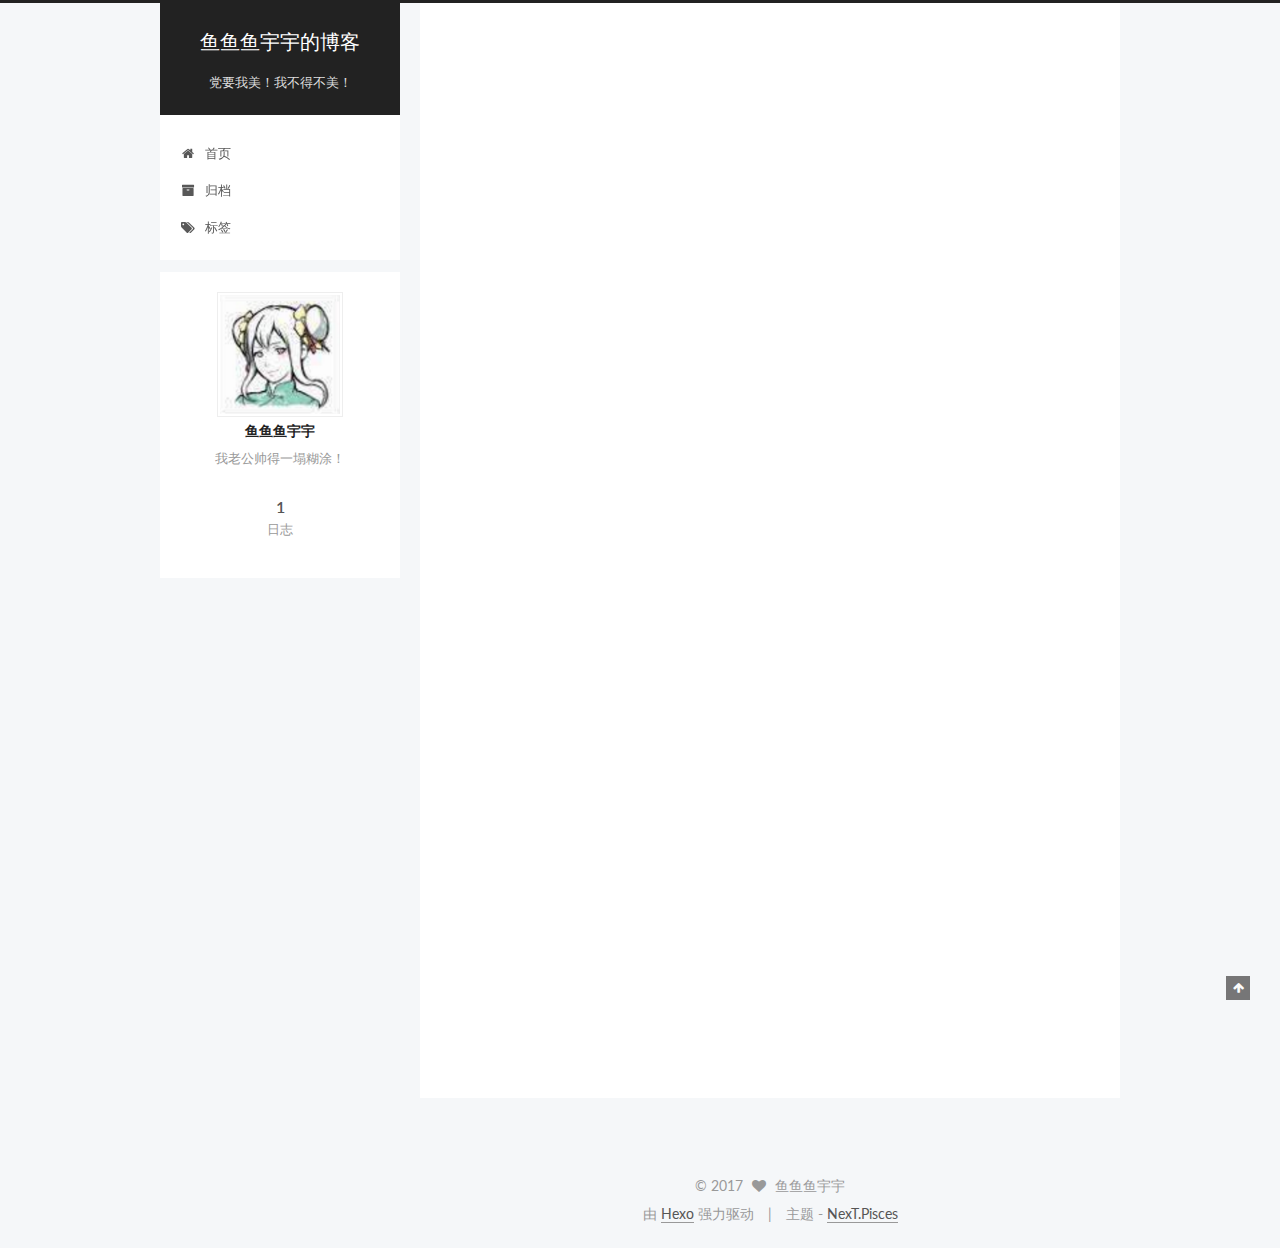
==== index.html @ da430d4c "Site updated: 2017-04-01 21:29:45" ====
<!doctype html>



  


<html class="theme-next pisces use-motion" lang="zh-Hans">
<head>
  <meta charset="UTF-8"/>
<meta http-equiv="X-UA-Compatible" content="IE=edge" />
<meta name="viewport" content="width=device-width, initial-scale=1, maximum-scale=1"/>



<meta http-equiv="Cache-Control" content="no-transform" />
<meta http-equiv="Cache-Control" content="no-siteapp" />















  
  
  <link href="/lib/fancybox/source/jquery.fancybox.css?v=2.1.5" rel="stylesheet" type="text/css" />




  
  
  
  

  
    
    
  

  

  

  

  

  
    
    
    <link href="//fonts.googleapis.com/css?family=Lato:300,300italic,400,400italic,700,700italic&subset=latin,latin-ext" rel="stylesheet" type="text/css">
  






<link href="/lib/font-awesome/css/font-awesome.min.css?v=4.6.2" rel="stylesheet" type="text/css" />

<link href="/css/main.css?v=5.1.0" rel="stylesheet" type="text/css" />


  <meta name="keywords" content="Hexo, NexT" />








  <link rel="shortcut icon" type="image/x-icon" href="/favicon.ico?v=5.1.0" />






<meta name="description" content="我老公帅得一塌糊涂！">
<meta property="og:type" content="website">
<meta property="og:title" content="鱼鱼鱼宇宇的博客">
<meta property="og:url" content="http://yoursite.com/index.html">
<meta property="og:site_name" content="鱼鱼鱼宇宇的博客">
<meta property="og:description" content="我老公帅得一塌糊涂！">
<meta name="twitter:card" content="summary">
<meta name="twitter:title" content="鱼鱼鱼宇宇的博客">
<meta name="twitter:description" content="我老公帅得一塌糊涂！">



<script type="text/javascript" id="hexo.configurations">
  var NexT = window.NexT || {};
  var CONFIG = {
    root: '/',
    scheme: 'Pisces',
    sidebar: {"position":"left","display":"post","offset":12,"offset_float":0,"b2t":false,"scrollpercent":false},
    fancybox: true,
    motion: true,
    duoshuo: {
      userId: '0',
      author: '博主'
    },
    algolia: {
      applicationID: '',
      apiKey: '',
      indexName: '',
      hits: {"per_page":10},
      labels: {"input_placeholder":"Search for Posts","hits_empty":"We didn't find any results for the search: ${query}","hits_stats":"${hits} results found in ${time} ms"}
    }
  };
</script>



  <link rel="canonical" href="http://yoursite.com/"/>





  <title> 鱼鱼鱼宇宇的博客 </title>
</head>

<body itemscope itemtype="http://schema.org/WebPage" lang="zh-Hans">

  














  
  
    
  

  <div class="container sidebar-position-left 
   page-home 
 ">
    <div class="headband"></div>

    <header id="header" class="header" itemscope itemtype="http://schema.org/WPHeader">
      <div class="header-inner"><div class="site-brand-wrapper">
  <div class="site-meta ">
    

    <div class="custom-logo-site-title">
      <a href="/"  class="brand" rel="start">
        <span class="logo-line-before"><i></i></span>
        <span class="site-title">鱼鱼鱼宇宇的博客</span>
        <span class="logo-line-after"><i></i></span>
      </a>
    </div>
      
        <p class="site-subtitle">党要我美！我不得不美！</p>
      
  </div>

  <div class="site-nav-toggle">
    <button>
      <span class="btn-bar"></span>
      <span class="btn-bar"></span>
      <span class="btn-bar"></span>
    </button>
  </div>
</div>

<nav class="site-nav">
  

  
    <ul id="menu" class="menu">
      
        
        <li class="menu-item menu-item-home">
          <a href="/" rel="section">
            
              <i class="menu-item-icon fa fa-fw fa-home"></i> <br />
            
            首页
          </a>
        </li>
      
        
        <li class="menu-item menu-item-archives">
          <a href="/archives" rel="section">
            
              <i class="menu-item-icon fa fa-fw fa-archive"></i> <br />
            
            归档
          </a>
        </li>
      
        
        <li class="menu-item menu-item-tags">
          <a href="/tags" rel="section">
            
              <i class="menu-item-icon fa fa-fw fa-tags"></i> <br />
            
            标签
          </a>
        </li>
      

      
    </ul>
  

  
</nav>



 </div>
    </header>

    <main id="main" class="main">
      <div class="main-inner">
        <div class="content-wrap">
          <div id="content" class="content">
            
  <section id="posts" class="posts-expand">
    
      

  

  
  
  

  <article class="post post-type-normal " itemscope itemtype="http://schema.org/Article">
    <link itemprop="mainEntityOfPage" href="http://yoursite.com/2017/04/01/hello-world/">

    <span hidden itemprop="author" itemscope itemtype="http://schema.org/Person">
      <meta itemprop="name" content="鱼鱼鱼宇宇">
      <meta itemprop="description" content="">
      <meta itemprop="image" content="/images/avatar.png">
    </span>

    <span hidden itemprop="publisher" itemscope itemtype="http://schema.org/Organization">
      <meta itemprop="name" content="鱼鱼鱼宇宇的博客">
    </span>

    
      <header class="post-header">

        
        
          <h1 class="post-title" itemprop="name headline">
            
            
              
                
                <a class="post-title-link" href="/2017/04/01/hello-world/" itemprop="url">
                  Hello World
                </a>
              
            
          </h1>
        

        <div class="post-meta">
          <span class="post-time">
            
              <span class="post-meta-item-icon">
                <i class="fa fa-calendar-o"></i>
              </span>
              
                <span class="post-meta-item-text">发表于</span>
              
              <time title="创建于" itemprop="dateCreated datePublished" datetime="2017-04-01T20:50:47+08:00">
                2017-04-01
              </time>
            

            

            
          </span>

          

          
            
          

          
          

          

          

          

        </div>
      </header>
    


    <div class="post-body" itemprop="articleBody">

      
      

      
        
          
            <p>Welcome to <a href="https://hexo.io/" target="_blank" rel="external">Hexo</a>! This is your very first post. Check <a href="https://hexo.io/docs/" target="_blank" rel="external">documentation</a> for more info. If you get any problems when using Hexo, you can find the answer in <a href="https://hexo.io/docs/troubleshooting.html" target="_blank" rel="external">troubleshooting</a> or you can ask me on <a href="https://github.com/hexojs/hexo/issues" target="_blank" rel="external">GitHub</a>.</p>
<h2 id="Quick-Start"><a href="#Quick-Start" class="headerlink" title="Quick Start"></a>Quick Start</h2><h3 id="Create-a-new-post"><a href="#Create-a-new-post" class="headerlink" title="Create a new post"></a>Create a new post</h3><figure class="highlight bash"><table><tr><td class="gutter"><pre><div class="line">1</div></pre></td><td class="code"><pre><div class="line">$ hexo new <span class="string">"My New Post"</span></div></pre></td></tr></table></figure>
<p>More info: <a href="https://hexo.io/docs/writing.html" target="_blank" rel="external">Writing</a></p>
<h3 id="Run-server"><a href="#Run-server" class="headerlink" title="Run server"></a>Run server</h3><figure class="highlight bash"><table><tr><td class="gutter"><pre><div class="line">1</div></pre></td><td class="code"><pre><div class="line">$ hexo server</div></pre></td></tr></table></figure>
<p>More info: <a href="https://hexo.io/docs/server.html" target="_blank" rel="external">Server</a></p>
<h3 id="Generate-static-files"><a href="#Generate-static-files" class="headerlink" title="Generate static files"></a>Generate static files</h3><figure class="highlight bash"><table><tr><td class="gutter"><pre><div class="line">1</div></pre></td><td class="code"><pre><div class="line">$ hexo generate</div></pre></td></tr></table></figure>
<p>More info: <a href="https://hexo.io/docs/generating.html" target="_blank" rel="external">Generating</a></p>
<h3 id="Deploy-to-remote-sites"><a href="#Deploy-to-remote-sites" class="headerlink" title="Deploy to remote sites"></a>Deploy to remote sites</h3><figure class="highlight bash"><table><tr><td class="gutter"><pre><div class="line">1</div></pre></td><td class="code"><pre><div class="line">$ hexo deploy</div></pre></td></tr></table></figure>
<p>More info: <a href="https://hexo.io/docs/deployment.html" target="_blank" rel="external">Deployment</a></p>

          
        
      
    </div>

    <div>
      
    </div>

    <div>
      
    </div>

    <div>
      
    </div>

    <footer class="post-footer">
      

      

      

      
      
        <div class="post-eof"></div>
      
    </footer>
  </article>


    
  </section>

  


          </div>
          


          

        </div>
        
          
  
  <div class="sidebar-toggle">
    <div class="sidebar-toggle-line-wrap">
      <span class="sidebar-toggle-line sidebar-toggle-line-first"></span>
      <span class="sidebar-toggle-line sidebar-toggle-line-middle"></span>
      <span class="sidebar-toggle-line sidebar-toggle-line-last"></span>
    </div>
  </div>

  <aside id="sidebar" class="sidebar">
    <div class="sidebar-inner">

      

      

      <section class="site-overview sidebar-panel sidebar-panel-active">
        <div class="site-author motion-element" itemprop="author" itemscope itemtype="http://schema.org/Person">
          <img class="site-author-image" itemprop="image"
               src="/images/avatar.png"
               alt="鱼鱼鱼宇宇" />
          <p class="site-author-name" itemprop="name">鱼鱼鱼宇宇</p>
           
              <p class="site-description motion-element" itemprop="description">我老公帅得一塌糊涂！</p>
          
        </div>
        <nav class="site-state motion-element">

          
            <div class="site-state-item site-state-posts">
              <a href="/archives">
                <span class="site-state-item-count">1</span>
                <span class="site-state-item-name">日志</span>
              </a>
            </div>
          

          

          

        </nav>

        

        <div class="links-of-author motion-element">
          
        </div>

        
        

        
        

        


      </section>

      

      

    </div>
  </aside>


        
      </div>
    </main>

    <footer id="footer" class="footer">
      <div class="footer-inner">
        <div class="copyright" >
  
  &copy; 
  <span itemprop="copyrightYear">2017</span>
  <span class="with-love">
    <i class="fa fa-heart"></i>
  </span>
  <span class="author" itemprop="copyrightHolder">鱼鱼鱼宇宇</span>
</div>


<div class="powered-by">
  由 <a class="theme-link" href="https://hexo.io">Hexo</a> 强力驱动
</div>

<div class="theme-info">
  主题 -
  <a class="theme-link" href="https://github.com/iissnan/hexo-theme-next">
    NexT.Pisces
  </a>
</div>


        

        
      </div>
    </footer>

    
      <div class="back-to-top">
        <i class="fa fa-arrow-up"></i>
        
      </div>
    

  </div>

  

<script type="text/javascript">
  if (Object.prototype.toString.call(window.Promise) !== '[object Function]') {
    window.Promise = null;
  }
</script>









  






  
  <script type="text/javascript" src="/lib/jquery/index.js?v=2.1.3"></script>

  
  <script type="text/javascript" src="/lib/fastclick/lib/fastclick.min.js?v=1.0.6"></script>

  
  <script type="text/javascript" src="/lib/jquery_lazyload/jquery.lazyload.js?v=1.9.7"></script>

  
  <script type="text/javascript" src="/lib/velocity/velocity.min.js?v=1.2.1"></script>

  
  <script type="text/javascript" src="/lib/velocity/velocity.ui.min.js?v=1.2.1"></script>

  
  <script type="text/javascript" src="/lib/fancybox/source/jquery.fancybox.pack.js?v=2.1.5"></script>


  


  <script type="text/javascript" src="/js/src/utils.js?v=5.1.0"></script>

  <script type="text/javascript" src="/js/src/motion.js?v=5.1.0"></script>



  
  


  <script type="text/javascript" src="/js/src/affix.js?v=5.1.0"></script>

  <script type="text/javascript" src="/js/src/schemes/pisces.js?v=5.1.0"></script>



  

  


  <script type="text/javascript" src="/js/src/bootstrap.js?v=5.1.0"></script>



  


  




	





  





  





  






  





  

  

  

  

</body>
</html>
---- css/main.css ----
/* normalize.css v3.0.2 | MIT License | git.io/normalize */
html {
  font-family: sans-serif; /* 1 */
  -ms-text-size-adjust: 100%; /* 2 */
  -webkit-text-size-adjust: 100%; /* 2 */
}
body {
  margin: 0;
}
article,
aside,
details,
figcaption,
figure,
footer,
header,
hgroup,
main,
menu,
nav,
section,
summary {
  display: block;
}
audio,
canvas,
progress,
video {
  display: inline-block; /* 1 */
  vertical-align: baseline; /* 2 */
}
audio:not([controls]) {
  display: none;
  height: 0;
}
[hidden],
template {
  display: none;
}
a {
  background-color: transparent;
}
a:active,
a:hover {
  outline: 0;
}
abbr[title] {
  border-bottom: 1px dotted;
}
b,
strong {
  font-weight: bold;
}
dfn {
  font-style: italic;
}
h1 {
  font-size: 2em;
  margin: 0.67em 0;
}
mark {
  background: #ff0;
  color: #000;
}
small {
  font-size: 80%;
}
sub,
sup {
  font-size: 75%;
  line-height: 0;
  position: relative;
  vertical-align: baseline;
}
sup {
  top: -0.5em;
}
sub {
  bottom: -0.25em;
}
img {
  border: 0;
}
svg:not(:root) {
  overflow: hidden;
}
figure {
  margin: 1em 40px;
}
hr {
  -moz-box-sizing: content-box;
  box-sizing: content-box;
  height: 0;
}
pre {
  overflow: auto;
}
code,
kbd,
pre,
samp {
  font-family: monospace, monospace;
  font-size: 1em;
}
button,
input,
optgroup,
select,
textarea {
  color: inherit; /* 1 */
  font: inherit; /* 2 */
  margin: 0; /* 3 */
}
button {
  overflow: visible;
}
button,
select {
  text-transform: none;
}
button,
html input[type="button"],
input[type="reset"],
input[type="submit"] {
  -webkit-appearance: button; /* 2 */
  cursor: pointer; /* 3 */
}
button[disabled],
html input[disabled] {
  cursor: default;
}
button::-moz-focus-inner,
input::-moz-focus-inner {
  border: 0;
  padding: 0;
}
input {
  line-height: normal;
}
input[type="checkbox"],
input[type="radio"] {
  box-sizing: border-box; /* 1 */
  padding: 0; /* 2 */
}
input[type="number"]::-webkit-inner-spin-button,
input[type="number"]::-webkit-outer-spin-button {
  height: auto;
}
input[type="search"] {
  -webkit-appearance: textfield; /* 1 */
  -moz-box-sizing: content-box;
  -webkit-box-sizing: content-box; /* 2 */
  box-sizing: content-box;
}
input[type="search"]::-webkit-search-cancel-button,
input[type="search"]::-webkit-search-decoration {
  -webkit-appearance: none;
}
fieldset {
  border: 1px solid #c0c0c0;
  margin: 0 2px;
  padding: 0.35em 0.625em 0.75em;
}
legend {
  border: 0; /* 1 */
  padding: 0; /* 2 */
}
textarea {
  overflow: auto;
}
optgroup {
  font-weight: bold;
}
table {
  border-collapse: collapse;
  border-spacing: 0;
}
td,
th {
  padding: 0;
}
::selection {
  background: #262a30;
  color: #fff;
}
body {
  position: relative;
  font-family: 'Lato', "PingFang SC", "Microsoft YaHei", sans-serif;
  font-size: 14px;
  line-height: 2;
  color: #555;
  background: #f5f7f9;
}
@media (max-width: 767px) {
  body {
    padding-right: 0 !important;
  }
}
@media (min-width: 768px) and (max-width: 991px) {
  body {
    padding-right: 0 !important;
  }
}
@media (min-width: 1600px) {
  body {
    font-size: 16px;
  }
}
h1,
h2,
h3,
h4,
h5,
h6 {
  margin: 0;
  padding: 0;
  font-weight: bold;
  line-height: 1.5;
  font-family: 'Lato', "PingFang SC", "Microsoft YaHei", sans-serif;
}
h2,
h3,
h4,
h5,
h6 {
  margin: 20px 0 15px;
}
h1 {
  font-size: 22px;
}
@media (max-width: 767px) {
  h1 {
    font-size: 18px;
  }
}
h2 {
  font-size: 20px;
}
@media (max-width: 767px) {
  h2 {
    font-size: 16px;
  }
}
h3 {
  font-size: 18px;
}
@media (max-width: 767px) {
  h3 {
    font-size: 14px;
  }
}
h4 {
  font-size: 16px;
}
@media (max-width: 767px) {
  h4 {
    font-size: 12px;
  }
}
h5 {
  font-size: 14px;
}
@media (max-width: 767px) {
  h5 {
    font-size: 10px;
  }
}
h6 {
  font-size: 12px;
}
@media (max-width: 767px) {
  h6 {
    font-size: 8px;
  }
}
p {
  margin: 0 0 25px 0;
}
a {
  color: #555;
  text-decoration: none;
  border-bottom: 1px solid #999;
  word-wrap: break-word;
}
a:hover {
  color: #222;
  border-bottom-color: #222;
}
blockquote {
  margin: 0;
  padding: 0;
}
img {
  display: block;
  margin: auto;
  max-width: 100%;
  height: auto;
}
hr {
  margin: 40px 0;
  height: 3px;
  border: none;
  background-color: #ddd;
  background-image: repeating-linear-gradient(-45deg, #fff, #fff 4px, transparent 4px, transparent 8px);
}
blockquote {
  padding: 0 15px;
  color: #666;
  border-left: 4px solid #ddd;
}
blockquote cite::before {
  content: "-";
  padding: 0 5px;
}
dt {
  font-weight: 700;
}
dd {
  margin: 0;
  padding: 0;
}
.text-left {
  text-align: left;
}
.text-center {
  text-align: center;
}
.text-right {
  text-align: right;
}
.text-justify {
  text-align: justify;
}
.text-nowrap {
  white-space: nowrap;
}
.text-lowercase {
  text-transform: lowercase;
}
.text-uppercase {
  text-transform: uppercase;
}
.text-capitalize {
  text-transform: capitalize;
}
.center-block {
  display: block;
  margin-left: auto;
  margin-right: auto;
}
.clearfix:before,
.clearfix:after {
  content: " ";
  display: table;
}
.clearfix:after {
  clear: both;
}
.pullquote {
  width: 45%;
}
.pullquote.left {
  float: left;
  margin-left: 5px;
  margin-right: 10px;
}
.pullquote.right {
  float: right;
  margin-left: 10px;
  margin-right: 5px;
}
.affix.affix.affix {
  position: fixed;
}
.translation {
  margin-top: -20px;
  font-size: 14px;
  color: #999;
}
.scrollbar-measure {
  width: 100px;
  height: 100px;
  overflow: scroll;
  position: absolute;
  top: -9999px;
}
.use-motion .motion-element {
  opacity: 0;
}
table {
  margin: 20px 0;
  width: 100%;
  border-collapse: collapse;
  border-spacing: 0;
  border: 1px solid #ddd;
  font-size: 14px;
  table-layout: fixed;
  word-wrap: break-all;
}
table>tbody>tr:nth-of-type(odd) {
  background-color: #f9f9f9;
}
table>tbody>tr:hover {
  background-color: #f5f5f5;
}
caption,
th,
td {
  padding: 8px;
  text-align: left;
  vertical-align: middle;
  font-weight: normal;
}
th,
td {
  border-bottom: 3px solid #ddd;
  border-right: 1px solid #eee;
}
th {
  padding-bottom: 10px;
  font-weight: 700;
}
td {
  border-bottom-width: 1px;
}
html,
body {
  height: 100%;
}
.container {
  position: relative;
  min-height: 100%;
}
.header-inner {
  margin: 0 auto;
  padding: 100px 0 70px;
  width: 700px;
}
@media (min-width: 1600px) {
  .container .header-inner {
    width: 900px;
  }
}
.main {
  padding-bottom: 150px;
}
.main-inner {
  margin: 0 auto;
  width: 700px;
}
@media (min-width: 1600px) {
  .container .main-inner {
    width: 900px;
  }
}
.footer {
  position: absolute;
  left: 0;
  bottom: 0;
  width: 100%;
  min-height: 50px;
}
.footer-inner {
  box-sizing: border-box;
  margin: 20px auto;
  width: 700px;
}
@media (min-width: 1600px) {
  .container .footer-inner {
    width: 900px;
  }
}
pre,
.highlight {
  overflow: auto;
  margin: 20px 0;
  padding: 0;
  font-size: 13px;
  color: #4d4d4c;
  background: #f7f7f7;
  line-height: 1.6;
}
pre,
code {
  font-family: consolas, Menlo, "PingFang SC", "Microsoft YaHei", monospace;
}
code {
  padding: 2px 4px;
  word-wrap: break-word;
  color: #555;
  background: #eee;
  border-radius: 3px;
  font-size: 13px;
}
pre code {
  padding: 0;
  color: #4d4d4c;
  background: none;
  text-shadow: none;
}
.highlight {
  border-radius: 1px;
}
.highlight pre {
  border: none;
  margin: 0;
  padding: 10px 0;
}
.highlight table {
  margin: 0;
  width: auto;
  border: none;
}
.highlight td {
  border: none;
  padding: 0;
}
.highlight figcaption {
  font-size: 1em;
  color: #4d4d4c;
  line-height: 1em;
  margin-bottom: 1em;
}
.highlight figcaption:before,
.highlight figcaption:after {
  content: " ";
  display: table;
}
.highlight figcaption:after {
  clear: both;
}
.highlight figcaption a {
  float: right;
  color: #4d4d4c;
}
.highlight figcaption a:hover {
  border-bottom-color: #4d4d4c;
}
.highlight .gutter pre {
  padding-left: 10px;
  padding-right: 10px;
  color: #869194;
  text-align: right;
  background-color: #eff2f3;
}
.highlight .code pre {
  padding-left: 10px;
  padding-right: 10px;
  background-color: #f7f7f7;
}
.highlight .line {
  height: 20px;
}
.gutter {
  -webkit-user-select: none;
  -moz-user-select: none;
  -ms-user-select: none;
  user-select: none;
}
.gist table {
  width: auto;
}
.gist table td {
  border: none;
}
pre .deletion {
  background: #fdd;
}
pre .addition {
  background: #dfd;
}
pre .meta {
  color: #8959a8;
}
pre .comment {
  color: #8e908c;
}
pre .variable,
pre .attribute,
pre .tag,
pre .regexp,
pre .ruby .constant,
pre .xml .tag .title,
pre .xml .pi,
pre .xml .doctype,
pre .html .doctype,
pre .css .id,
pre .css .class,
pre .css .pseudo {
  color: #c82829;
}
pre .number,
pre .preprocessor,
pre .built_in,
pre .literal,
pre .params,
pre .constant,
pre .command {
  color: #f5871f;
}
pre .ruby .class .title,
pre .css .rules .attribute,
pre .string,
pre .value,
pre .inheritance,
pre .header,
pre .ruby .symbol,
pre .xml .cdata,
pre .special,
pre .number,
pre .formula {
  color: #718c00;
}
pre .title,
pre .css .hexcolor {
  color: #3e999f;
}
pre .function,
pre .python .decorator,
pre .python .title,
pre .ruby .function .title,
pre .ruby .title .keyword,
pre .perl .sub,
pre .javascript .title,
pre .coffeescript .title {
  color: #4271ae;
}
pre .keyword,
pre .javascript .function {
  color: #8959a8;
}
.full-image.full-image.full-image {
  border: none;
  max-width: 100%;
  width: auto;
  margin: 20px auto;
}
@media (min-width: 992px) {
  .full-image.full-image.full-image {
    max-width: none;
    width: 118%;
    margin: 0 -9%;
  }
}
.blockquote-center,
.page-home .post-type-quote blockquote,
.page-post-detail .post-type-quote blockquote {
  position: relative;
  margin: 40px 0;
  padding: 0;
  border-left: none;
  text-align: center;
}
.blockquote-center::before,
.page-home .post-type-quote blockquote::before,
.page-post-detail .post-type-quote blockquote::before,
.blockquote-center::after,
.page-home .post-type-quote blockquote::after,
.page-post-detail .post-type-quote blockquote::after {
  position: absolute;
  content: ' ';
  display: block;
  width: 100%;
  height: 24px;
  opacity: 0.2;
  background-repeat: no-repeat;
  background-position: 0 -6px;
  background-size: 22px 22px;
}
.blockquote-center::before,
.page-home .post-type-quote blockquote::before,
.page-post-detail .post-type-quote blockquote::before {
  top: -20px;
  background-image: url("../images/quote-l.svg");
  border-top: 1px solid #ccc;
}
.blockquote-center::after,
.page-home .post-type-quote blockquote::after,
.page-post-detail .post-type-quote blockquote::after {
  bottom: -20px;
  background-image: url("../images/quote-r.svg");
  border-bottom: 1px solid #ccc;
  background-position: 100% 8px;
}
.blockquote-center p,
.page-home .post-type-quote blockquote p,
.page-post-detail .post-type-quote blockquote p,
.blockquote-center div,
.page-home .post-type-quote blockquote div,
.page-post-detail .post-type-quote blockquote div {
  text-align: center;
}
.post .post-body .group-picture img {
  box-sizing: border-box;
  padding: 0 3px;
  border: none;
}
.post .group-picture-row {
  overflow: hidden;
  margin-top: 6px;
}
.post .group-picture-row:first-child {
  margin-top: 0;
}
.post .group-picture-column {
  float: left;
}
.page-post-detail .post-body .group-picture-column {
  float: none;
  margin-top: 10px;
  width: auto !important;
}
.page-post-detail .post-body .group-picture-column img {
  margin: 0 auto;
}
.page-archive .group-picture-container {
  overflow: hidden;
}
.page-archive .group-picture-row {
  float: left;
}
.page-archive .group-picture-row:first-child {
  margin-top: 6px;
}
.page-archive .group-picture-column {
  max-width: 150px;
  max-height: 150px;
}
.note {
  padding: 20px;
  margin: 20px 0;
  border: 1px solid #eee;
  border-left-width: 5px;
  border-radius: 3px;
}
.note h2,
.note h3,
.note h4,
.note h5,
.note h6 {
  margin-top: 0;
  margin-bottom: 5px;
}
.note p:last-child {
  margin-bottom: 0;
}
.note code {
  border-radius: 3px;
}
.note+.note {
  margin-top: -5px;
}
.default {
  border-left-color: #777;
}
.default h2,
.default h3,
.default h4,
.default h5,
.default h6 {
  color: #777;
}
.primary {
  border-left-color: #428bca;
}
.primary h2,
.primary h3,
.primary h4,
.primary h5,
.primary h6 {
  color: #428bca;
}
.success {
  border-left-color: #5cb85c;
}
.success h2,
.success h3,
.success h4,
.success h5,
.success h6 {
  color: #5cb85c;
}
.danger {
  border-left-color: #d9534f;
}
.danger h2,
.danger h3,
.danger h4,
.danger h5,
.danger h6 {
  color: #d9534f;
}
.warning {
  border-left-color: #f0ad4e;
}
.warning h2,
.warning h3,
.warning h4,
.warning h5,
.warning h6 {
  color: #f0ad4e;
}
.info {
  border-left-color: #5bc0de;
}
.info h2,
.info h3,
.info h4,
.info h5,
.info h6 {
  color: #5bc0de;
}
.btn {
  display: inline-block;
  padding: 0 20px;
  font-size: 14px;
  color: #fff;
  background: #222;
  border: 2px solid #555;
  text-decoration: none;
  border-radius: 0;
  transition-property: background-color;
  transition-duration: 0.2s;
  transition-timing-function: ease-in-out;
  transition-delay: 0s;
}
.btn:hover,
.post-button .btn:hover {
  border-color: #222;
  color: #fff;
  background: #222;
}
.btn-bar {
  display: block;
  width: 22px;
  height: 2px;
  background: #555;
  border-radius: 1px;
}
.btn-bar+.btn-bar {
  margin-top: 4px;
}
.pagination {
  margin: 120px 0 40px;
  text-align: center;
  border-top: 1px solid #eee;
}
.page-number-basic,
.pagination .prev,
.pagination .next,
.pagination .page-number,
.pagination .space {
  display: inline-block;
  position: relative;
  top: -1px;
  margin: 0 10px;
  padding: 0 10px;
  line-height: 30px;
}
@media (max-width: 767px) {
  .page-number-basic,
  .pagination .prev,
  .pagination .next,
  .pagination .page-number,
  .pagination .space {
    margin: 0 5px;
  }
}
.pagination .prev,
.pagination .next,
.pagination .page-number {
  border-bottom: 0;
  border-top: 1px solid #eee;
  transition-property: border-color;
  transition-duration: 0.2s;
  transition-timing-function: ease-in-out;
  transition-delay: 0s;
}
.pagination .prev:hover,
.pagination .next:hover,
.pagination .page-number:hover {
  border-top-color: #222;
}
.pagination .space {
  padding: 0;
  margin: 0;
}
.pagination .prev {
  margin-left: 0;
}
.pagination .next {
  margin-right: 0;
}
.pagination .page-number.current {
  color: #fff;
  background: #ccc;
  border-top-color: #ccc;
}
@media (max-width: 767px) {
  .pagination {
    border-top: none;
  }
  .pagination .prev,
  .pagination .next,
  .pagination .page-number {
    margin-bottom: 10px;
    border-top: 0;
    border-bottom: 1px solid #eee;
  }
  .pagination .prev:hover,
  .pagination .next:hover,
  .pagination .page-number:hover {
    border-bottom-color: #222;
  }
}
.comments {
  margin: 60px 20px 0;
}
.tag-cloud {
  text-align: center;
}
.tag-cloud a {
  display: inline-block;
  margin: 10px;
}
.back-to-top {
  box-sizing: border-box;
  position: fixed;
  bottom: -100px;
  right: 30px;
  z-index: 1050;
  padding: 0 6px;
  width: 24px;
  background: #222;
  font-size: 12px;
  opacity: 0.6;
  color: #fff;
  cursor: pointer;
  text-align: center;
  -webkit-transform: translateZ(0);
  transition-property: bottom;
  transition-duration: 0.2s;
  transition-timing-function: ease-in-out;
  transition-delay: 0s;
}
@media (max-width: 767px) {
  .back-to-top {
    display: none;
  }
}
@media (min-width: 768px) and (max-width: 991px) {
  .back-to-top {
    display: none;
  }
}
.back-to-top.back-to-top-on {
  bottom: 30px;
}
.header {
  background: #fff;
}
.header-inner {
  position: relative;
}
.headband {
  height: 3px;
  background: #222;
}
.site-meta {
  margin: 0;
  text-align: center;
}
@media (max-width: 767px) {
  .site-meta {
    text-align: center;
  }
}
.brand {
  position: relative;
  display: inline-block;
  padding: 0 40px;
  color: #fff;
  background: #222;
  border-bottom: none;
}
.brand:hover {
  color: #fff;
}
.logo {
  display: inline-block;
  margin-right: 5px;
  line-height: 36px;
  vertical-align: top;
}
.site-title {
  display: inline-block;
  vertical-align: top;
  line-height: 36px;
  font-size: 20px;
  font-weight: normal;
  font-family: 'Lato', "PingFang SC", "Microsoft YaHei", sans-serif;
}
.site-subtitle {
  margin-top: 10px;
  font-size: 13px;
  color: #ddd;
}
.use-motion .brand {
  opacity: 0;
}
.use-motion .logo,
.use-motion .site-title,
.use-motion .site-subtitle {
  opacity: 0;
  position: relative;
  top: -10px;
}
.site-nav-toggle {
  display: none;
  position: absolute;
  top: 10px;
  left: 10px;
}
@media (max-width: 767px) {
  .site-nav-toggle {
    display: block;
  }
}
.site-nav-toggle button {
  margin-top: 2px;
  padding: 9px 10px;
  background: transparent;
  border: none;
}
@media (max-width: 767px) {
  .site-nav {
    display: none;
    margin: 0 -10px;
    padding: 0 10px;
    clear: both;
    border-top: 1px solid #ddd;
  }
}
@media (min-width: 768px) and (max-width: 991px) {
  .site-nav {
    display: block !important;
  }
}
@media (min-width: 992px) {
  .site-nav {
    display: block !important;
  }
}
.menu {
  margin-top: 20px;
  padding-left: 0;
  text-align: center;
}
.menu .menu-item {
  display: inline-block;
  margin: 0 10px;
  list-style: none;
}
@media screen and (max-width: 767px) {
  .menu .menu-item {
    margin-top: 10px;
  }
}
.menu .menu-item a {
  display: block;
  font-size: 13px;
  line-height: inherit;
  border-bottom: 1px solid transparent;
  transition-property: border-color;
  transition-duration: 0.2s;
  transition-timing-function: ease-in-out;
  transition-delay: 0s;
}
.menu .menu-item a:hover,
.menu-item-active a {
  border-bottom-color: #222;
}
.menu .menu-item .fa {
  margin-right: 5px;
}
.use-motion .menu-item {
  opacity: 0;
}
.post-body {
  font-family: 'Lato', "PingFang SC", "Microsoft YaHei", sans-serif;
}
@media (max-width: 767px) {
  .post-body {
    word-break: break-word;
  }
}
.post-body .fancybox img {
  display: block !important;
  margin: 0 auto;
  cursor: pointer;
  cursor: zoom-in;
  cursor: -webkit-zoom-in;
}
.post-body .image-caption,
.post-body .figure .caption {
  margin: 10px auto 15px;
  text-align: center;
  font-size: 14px;
  color: #999;
  font-weight: bold;
  line-height: 1;
}
.post-sticky-flag {
  display: inline-block;
  font-size: 16px;
  -ms-transform: rotate(30deg);
  -webkit-transform: rotate(30deg);
  -moz-transform: rotate(30deg);
  -ms-transform: rotate(30deg);
  -o-transform: rotate(30deg);
  transform: rotate(30deg);
}
.posts-expand {
  padding-top: 40px;
}
@media (max-width: 767px) {
  .posts-expand {
    margin: 0 20px;
  }
  .post-body pre,
  .post-body .highlight {
    padding: 10px;
  }
  .post-body pre .gutter pre,
  .post-body .highlight .gutter pre {
    padding-right: 10px;
  }
}
@media (min-width: 992px) {
  .posts-expand .post-body {
    text-align: justify;
  }
}
.posts-expand .post-body h2,
.posts-expand .post-body h3,
.posts-expand .post-body h4,
.posts-expand .post-body h5,
.posts-expand .post-body h6 {
  padding-top: 10px;
}
.posts-expand .post-body h2 .header-anchor,
.posts-expand .post-body h3 .header-anchor,
.posts-expand .post-body h4 .header-anchor,
.posts-expand .post-body h5 .header-anchor,
.posts-expand .post-body h6 .header-anchor {
  float: right;
  margin-left: 10px;
  color: #ccc;
  border-bottom-style: none;
  visibility: hidden;
}
.posts-expand .post-body h2 .header-anchor:hover,
.posts-expand .post-body h3 .header-anchor:hover,
.posts-expand .post-body h4 .header-anchor:hover,
.posts-expand .post-body h5 .header-anchor:hover,
.posts-expand .post-body h6 .header-anchor:hover {
  color: inherit;
}
.posts-expand .post-body h2:hover .header-anchor,
.posts-expand .post-body h3:hover .header-anchor,
.posts-expand .post-body h4:hover .header-anchor,
.posts-expand .post-body h5:hover .header-anchor,
.posts-expand .post-body h6:hover .header-anchor {
  visibility: visible;
}
.posts-expand .post-body ul li {
  list-style: circle;
}
.posts-expand .post-body img {
  box-sizing: border-box;
  margin: auto;
  padding: 3px;
  border: 1px solid #ddd;
}
.posts-expand .fancybox img {
  margin: 0 auto;
}
@media (max-width: 767px) {
  .posts-collapse {
    margin: 0 20px;
  }
  .posts-collapse .post-title,
  .posts-collapse .post-meta {
    display: block;
    width: auto;
    text-align: left;
  }
}
.posts-collapse {
  position: relative;
  z-index: 1010;
  margin-left: 55px;
}
.posts-collapse::after {
  content: " ";
  position: absolute;
  top: 20px;
  left: 0;
  margin-left: -2px;
  width: 4px;
  height: 100%;
  background: #f5f5f5;
  z-index: -1;
}
@media (max-width: 767px) {
  .posts-collapse {
    margin: 0 20px;
  }
}
.posts-collapse .collection-title {
  position: relative;
  margin: 60px 0;
}
.posts-collapse .collection-title h2 {
  margin-left: 20px;
}
.posts-collapse .collection-title small {
  color: #bbb;
}
.posts-collapse .collection-title::before {
  content: " ";
  position: absolute;
  left: 0;
  top: 50%;
  margin-left: -4px;
  margin-top: -4px;
  width: 8px;
  height: 8px;
  background: #bbb;
  border-radius: 50%;
}
.posts-collapse .post {
  margin: 30px 0;
}
.posts-collapse .post-header {
  position: relative;
  transition-duration: 0.2s;
  transition-timing-function: ease-in-out;
  transition-delay: 0s;
  transition-property: border;
  border-bottom: 1px dashed #ccc;
}
.posts-collapse .post-header::before {
  content: " ";
  position: absolute;
  left: 0;
  top: 12px;
  width: 6px;
  height: 6px;
  margin-left: -4px;
  background: #bbb;
  border-radius: 50%;
  border: 1px solid #fff;
  transition-duration: 0.2s;
  transition-timing-function: ease-in-out;
  transition-delay: 0s;
  transition-property: background;
}
.posts-collapse .post-header:hover {
  border-bottom-color: #666;
}
.posts-collapse .post-header:hover::before {
  background: #222;
}
.posts-collapse .post-meta {
  position: absolute;
  font-size: 12px;
  left: 20px;
  top: 5px;
}
.posts-collapse .post-comments-count {
  display: none;
}
.posts-collapse .post-title {
  margin-left: 60px;
  font-size: 16px;
  font-weight: normal;
  line-height: inherit;
}
.posts-collapse .post-title::after {
  margin-left: 3px;
  opacity: 0.6;
}
.posts-collapse .post-title a {
  color: #666;
  border-bottom: none;
}
.page-home .post-type-quote .post-header,
.page-post-detail .post-type-quote .post-header,
.page-home .post-type-quote .post-tags,
.page-post-detail .post-type-quote .post-tags {
  display: none;
}
.posts-expand .post-title {
  font-size: 26px;
  text-align: center;
  word-break: break-word;
  font-weight: 400;
}
@media (max-width: 767px) {
  .posts-expand .post-title {
    font-size: 22px;
  }
}
.posts-expand .post-title-link {
  display: inline-block;
  position: relative;
  color: #555;
  border-bottom: none;
  line-height: 1.2;
  vertical-align: top;
}
.posts-expand .post-title-link::before {
  content: "";
  position: absolute;
  width: 100%;
  height: 2px;
  bottom: 0;
  left: 0;
  background-color: #000;
  visibility: hidden;
  -webkit-transform: scaleX(0);
  -moz-transform: scaleX(0);
  -ms-transform: scaleX(0);
  -o-transform: scaleX(0);
  transform: scaleX(0);
  transition-duration: 0.2s;
  transition-timing-function: ease-in-out;
  transition-delay: 0s;
}
.posts-expand .post-title-link:hover::before {
  visibility: visible;
  -webkit-transform: scaleX(1);
  -moz-transform: scaleX(1);
  -ms-transform: scaleX(1);
  -o-transform: scaleX(1);
  transform: scaleX(1);
}
.posts-expand .post-title-link .fa {
  font-size: 16px;
}
.posts-expand .post-meta {
  margin: 3px 0 60px 0;
  color: #999;
  font-family: 'Lato', "PingFang SC", "Microsoft YaHei", sans-serif;
  font-size: 12px;
  text-align: center;
}
.posts-expand .post-meta .post-category-list {
  display: inline-block;
  margin: 0;
  padding: 3px;
}
.posts-expand .post-meta .post-category-list-link {
  color: #999;
}
.posts-expand .post-meta .post-description {
  font-size: 14px;
  margin-top: 2px;
}
.post-meta-divider {
  margin: 0 0.5em;
}
.post-meta-item-icon {
  margin-right: 3px;
}
@media (min-width: 768px) and (max-width: 991px) {
  .post-meta-item-icon {
    display: inline-block;
  }
}
@media (max-width: 767px) {
  .post-meta-item-icon {
    display: inline-block;
  }
}
@media (min-width: 768px) and (max-width: 991px) {
  .post-meta-item-text {
    display: none;
  }
}
@media (max-width: 767px) {
  .post-meta-item-text {
    display: none;
  }
}
@media (max-width: 767px) {
  .posts-expand .post-comments-count {
    display: none;
  }
}
.social-like {
  font-size: 14px;
  height: 20px;
  text-align: center;
  border-top: 1px solid #eee;
  padding-top: 9px;
  margin-top: 45px;
  display: flex;
  justify-content: center;
}
.vk_like {
  width: 85px;
  height: 21px;
  padding-top: 7px;
  align-self: center;
}
.fb_like {
  height: 30px;
  align-self: center;
}
.post-button {
  margin-top: 50px;
}
.post-button .btn {
  color: #555;
  font-size: 14px;
  background: #fff;
  border-radius: 2px;
  line-height: 2;
  margin: 0 4px 8px 4px;
}
.post-button .fa-fw {
  width: 1.285714285714286em;
  text-align: left;
}
.posts-expand .post-tags {
  margin-top: 40px;
  text-align: center;
}
.posts-expand .post-tags a {
  display: inline-block;
  margin-right: 10px;
  font-size: 13px;
}
.post-nav {
  display: table;
  margin-top: 15px;
  width: 100%;
  border-top: 1px solid #eee;
}
.post-nav-divider {
  display: table-cell;
  width: 10%;
}
.post-nav-item {
  display: table-cell;
  padding: 10px 0 0 0;
  width: 45%;
  vertical-align: top;
}
.post-nav-item a {
  position: relative;
  display: block;
  line-height: 25px;
  font-size: 14px;
  color: #555;
  border-bottom: none;
}
.post-nav-item a:hover {
  color: #222;
  border-bottom: none;
}
.post-nav-item a:active {
  top: 2px;
}
.post-nav-item .fa {
  position: absolute;
  top: 8px;
  left: 0;
  font-size: 12px;
}
.post-nav-next a {
  padding-left: 15px;
}
.post-nav-prev {
  text-align: right;
}
.post-nav-prev a {
  padding-right: 15px;
}
.post-nav-prev .fa {
  right: 0;
  left: auto;
}
.posts-expand .post-eof {
  display: block;
  margin: 80px auto 60px;
  width: 8%;
  height: 1px;
  background: #ccc;
  text-align: center;
}
.post:last-child .post-eof.post-eof.post-eof {
  display: none;
}
.post-gallery {
  display: table;
  table-layout: fixed;
  width: 100%;
  border-collapse: separate;
}
.post-gallery-row {
  display: table-row;
}
.post-gallery .post-gallery-img {
  display: table-cell;
  text-align: center;
  vertical-align: middle;
  border: none;
}
.post-gallery .post-gallery-img img {
  max-width: 100%;
  max-height: 100%;
  border: none;
}
.fancybox-close,
.fancybox-close:hover {
  border: none;
}
.sidebar {
  position: fixed;
  right: 0;
  top: 0;
  bottom: 0;
  width: 0;
  z-index: 1040;
  box-shadow: inset 0 2px 6px #000;
  background: #222;
  -webkit-transform: translateZ(0);
}
.sidebar a {
  color: #999;
  border-bottom-color: #555;
}
.sidebar a:hover {
  color: #eee;
}
@media (min-width: 768px) and (max-width: 991px) {
  .sidebar {
    display: none !important;
  }
}
@media (max-width: 767px) {
  .sidebar {
    display: none !important;
  }
}
.sidebar-inner {
  position: relative;
  padding: 20px 10px;
  color: #999;
  text-align: center;
}
.sidebar-toggle {
  position: fixed;
  right: 30px;
  bottom: 45px;
  width: 14px;
  height: 14px;
  padding: 5px;
  background: #222;
  line-height: 0;
  z-index: 1050;
  cursor: pointer;
  -webkit-transform: translateZ(0);
}
@media (min-width: 768px) and (max-width: 991px) {
  .sidebar-toggle {
    display: none;
  }
}
@media (max-width: 767px) {
  .sidebar-toggle {
    display: none;
  }
}
.sidebar-toggle-line {
  position: relative;
  display: inline-block;
  vertical-align: top;
  height: 2px;
  width: 100%;
  background: #fff;
  margin-top: 3px;
}
.sidebar-toggle-line:first-child {
  margin-top: 0;
}
.site-author-image {
  display: block;
  margin: 0 auto;
  padding: 2px;
  max-width: 120px;
  height: auto;
  border: 1px solid #eee;
}
.site-author-name {
  margin: 0;
  text-align: center;
  color: #222;
  font-weight: 600;
}
.site-description {
  margin-top: 0;
  text-align: center;
  font-size: 13px;
  color: #999;
}
.site-state {
  overflow: hidden;
  line-height: 1.4;
  white-space: nowrap;
  text-align: center;
}
.site-state-item {
  display: inline-block;
  padding: 0 15px;
  border-left: 1px solid #eee;
}
.site-state-item:first-child {
  border-left: none;
}
.site-state-item a {
  border-bottom: none;
}
.site-state-item-count {
  display: block;
  text-align: center;
  color: inherit;
  font-weight: 600;
  font-size: 16px;
}
.site-state-item-name {
  font-size: 13px;
  color: #999;
}
.feed-link {
  margin-top: 20px;
}
.feed-link a {
  display: inline-block;
  padding: 0 15px;
  color: #fc6423;
  border: 1px solid #fc6423;
  border-radius: 4px;
}
.feed-link a i {
  color: #fc6423;
  font-size: 14px;
}
.feed-link a:hover {
  color: #fff;
  background: #fc6423;
}
.feed-link a:hover i {
  color: #fff;
}
.links-of-author {
  margin-top: 20px;
}
.links-of-author a {
  display: inline-block;
  vertical-align: middle;
  margin-right: 10px;
  margin-bottom: 10px;
  border-bottom-color: #555;
  font-size: 13px;
}
.links-of-author a:before {
  display: inline-block;
  vertical-align: middle;
  margin-right: 3px;
  content: " ";
  width: 4px;
  height: 4px;
  border-radius: 50%;
  background: #29ffa6;
}
.links-of-blogroll {
  font-size: 13px;
}
.links-of-blogroll-title {
  margin-top: 20px;
  font-size: 14px;
  font-weight: 600;
}
.links-of-blogroll-list {
  margin: 0;
  padding: 0;
  list-style: none;
}
.links-of-blogroll-item {
  padding: 2px 10px;
}
.sidebar-nav {
  margin: 0 0 20px;
  padding-left: 0;
}
.sidebar-nav li {
  display: inline-block;
  cursor: pointer;
  border-bottom: 1px solid transparent;
  font-size: 14px;
  color: #555;
}
.sidebar-nav li:hover {
  color: #fc6423;
}
.page-post-detail .sidebar-nav-toc {
  padding: 0 5px;
}
.page-post-detail .sidebar-nav-overview {
  margin-left: 10px;
}
.sidebar-nav .sidebar-nav-active {
  color: #fc6423;
  border-bottom-color: #fc6423;
}
.sidebar-nav .sidebar-nav-active:hover {
  color: #fc6423;
}
.sidebar-panel {
  display: none;
}
.sidebar-panel-active {
  display: block;
}
.post-toc-empty {
  font-size: 14px;
  color: #666;
}
.post-toc-wrap {
  overflow: hidden;
}
.post-toc {
  overflow: auto;
}
.post-toc ol {
  margin: 0;
  padding: 0 2px 5px 10px;
  text-align: left;
  list-style: none;
  font-size: 14px;
}
.post-toc ol > ol {
  padding-left: 0;
}
.post-toc ol a {
  transition-duration: 0.2s;
  transition-timing-function: ease-in-out;
  transition-delay: 0s;
  transition-property: all;
  color: #666;
  border-bottom-color: #ccc;
}
.post-toc ol a:hover {
  color: #000;
  border-bottom-color: #000;
}
.post-toc .nav-item {
  overflow: hidden;
  text-overflow: ellipsis;
  white-space: nowrap;
  line-height: 1.8;
}
.post-toc .nav .nav-child {
  display: none;
}
.post-toc .nav .active > .nav-child {
  display: block;
}
.post-toc .nav .active-current > .nav-child {
  display: block;
}
.post-toc .nav .active-current > .nav-child > .nav-item {
  display: block;
}
.post-toc .nav .active > a {
  color: #fc6423;
  border-bottom-color: #fc6423;
}
.post-toc .nav .active-current > a {
  color: #fc6423;
}
.post-toc .nav .active-current > a:hover {
  color: #fc6423;
}
.footer {
  font-size: 14px;
  color: #999;
}
.footer img {
  border: none;
}
.footer-inner {
  text-align: center;
}
.with-love {
  display: inline-block;
  margin: 0 5px;
}
.powered-by,
.theme-info {
  display: inline-block;
}
.powered-by {
  margin-right: 10px;
}
.powered-by::after {
  content: "|";
  padding-left: 10px;
}
.cc-license {
  margin-top: 10px;
  text-align: center;
}
.cc-license .cc-opacity {
  opacity: 0.7;
  border-bottom: none;
}
.cc-license .cc-opacity:hover {
  opacity: 0.9;
}
.cc-license img {
  display: inline-block;
}
.theme-next #ds-thread #ds-reset {
  color: #555;
}
.theme-next #ds-thread #ds-reset .ds-replybox {
  margin-bottom: 30px;
}
.theme-next #ds-thread #ds-reset .ds-replybox .ds-avatar,
.theme-next #ds-reset .ds-avatar img {
  box-shadow: none;
}
.theme-next #ds-thread #ds-reset .ds-textarea-wrapper {
  border-color: #c7d4e1;
  background: none;
  border-top-right-radius: 3px;
  border-top-left-radius: 3px;
}
.theme-next #ds-thread #ds-reset .ds-textarea-wrapper textarea {
  height: 60px;
}
.theme-next #ds-reset .ds-rounded-top {
  border-radius: 0;
}
.theme-next #ds-thread #ds-reset .ds-post-toolbar {
  box-sizing: border-box;
  border: 1px solid #c7d4e1;
  background: #f6f8fa;
}
.theme-next #ds-thread #ds-reset .ds-post-options {
  height: 40px;
  border: none;
  background: none;
}
.theme-next #ds-thread #ds-reset .ds-toolbar-buttons {
  top: 11px;
}
.theme-next #ds-thread #ds-reset .ds-sync {
  top: 5px;
}
.theme-next #ds-thread #ds-reset .ds-post-button {
  top: 4px;
  right: 5px;
  width: 90px;
  height: 30px;
  border: 1px solid #c5ced7;
  border-radius: 3px;
  background-image: linear-gradient(#fbfbfc, #f5f7f9);
  color: #60676d;
}
.theme-next #ds-thread #ds-reset .ds-post-button:hover {
  background-position: 0 -30px;
  color: #60676d;
}
.theme-next #ds-thread #ds-reset .ds-comments-info {
  padding: 10px 0;
}
.theme-next #ds-thread #ds-reset .ds-sort {
  display: none;
}
.theme-next #ds-thread #ds-reset li.ds-tab a.ds-current {
  border: none;
  background: #f6f8fa;
  color: #60676d;
}
.theme-next #ds-thread #ds-reset li.ds-tab a.ds-current:hover {
  background-color: #e9f0f7;
  color: #60676d;
}
.theme-next #ds-thread #ds-reset li.ds-tab a {
  border-radius: 2px;
  padding: 5px;
}
.theme-next #ds-thread #ds-reset .ds-login-buttons p {
  color: #999;
  line-height: 36px;
}
.theme-next #ds-thread #ds-reset .ds-login-buttons .ds-service-list li {
  height: 28px;
}
.theme-next #ds-thread #ds-reset .ds-service-list a {
  background: none;
  padding: 5px;
  border: 1px solid;
  border-radius: 3px;
  text-align: center;
}
.theme-next #ds-thread #ds-reset .ds-service-list a:hover {
  color: #fff;
  background: #666;
}
.theme-next #ds-thread #ds-reset .ds-service-list .ds-weibo {
  color: #fc9b00;
  border-color: #fc9b00;
}
.theme-next #ds-thread #ds-reset .ds-service-list .ds-weibo:hover {
  background: #fc9b00;
}
.theme-next #ds-thread #ds-reset .ds-service-list .ds-qq {
  color: #60a3ec;
  border-color: #60a3ec;
}
.theme-next #ds-thread #ds-reset .ds-service-list .ds-qq:hover {
  background: #60a3ec;
}
.theme-next #ds-thread #ds-reset .ds-service-list .ds-renren {
  color: #2e7ac4;
  border-color: #2e7ac4;
}
.theme-next #ds-thread #ds-reset .ds-service-list .ds-renren:hover {
  background: #2e7ac4;
}
.theme-next #ds-thread #ds-reset .ds-service-list .ds-douban {
  color: #37994c;
  border-color: #37994c;
}
.theme-next #ds-thread #ds-reset .ds-service-list .ds-douban:hover {
  background: #37994c;
}
.theme-next #ds-thread #ds-reset .ds-service-list .ds-kaixin {
  color: #fef20d;
  border-color: #fef20d;
}
.theme-next #ds-thread #ds-reset .ds-service-list .ds-kaixin:hover {
  background: #fef20d;
}
.theme-next #ds-thread #ds-reset .ds-service-list .ds-netease {
  color: #f00;
  border-color: #f00;
}
.theme-next #ds-thread #ds-reset .ds-service-list .ds-netease:hover {
  background: #f00;
}
.theme-next #ds-thread #ds-reset .ds-service-list .ds-sohu {
  color: #ffcb05;
  border-color: #ffcb05;
}
.theme-next #ds-thread #ds-reset .ds-service-list .ds-sohu:hover {
  background: #ffcb05;
}
.theme-next #ds-thread #ds-reset .ds-service-list .ds-baidu {
  color: #2831e0;
  border-color: #2831e0;
}
.theme-next #ds-thread #ds-reset .ds-service-list .ds-baidu:hover {
  background: #2831e0;
}
.theme-next #ds-thread #ds-reset .ds-service-list .ds-google {
  color: #166bec;
  border-color: #166bec;
}
.theme-next #ds-thread #ds-reset .ds-service-list .ds-google:hover {
  background: #166bec;
}
.theme-next #ds-thread #ds-reset .ds-service-list .ds-weixin {
  color: #00ce0d;
  border-color: #00ce0d;
}
.theme-next #ds-thread #ds-reset .ds-service-list .ds-weixin:hover {
  background: #00ce0d;
}
.theme-next #ds-thread #ds-reset .ds-service-list .ds-more-services {
  border: none;
}
.theme-next #ds-thread #ds-reset .ds-service-list .ds-more-services:hover {
  background: none;
}
.theme-next #ds-reset .duoshuo-ua-admin {
  display: inline-block;
  color: #f00;
}
.theme-next #ds-reset .duoshuo-ua-platform,
.theme-next #ds-reset .duoshuo-ua-browser {
  color: #ccc;
}
.theme-next #ds-reset .duoshuo-ua-platform .fa,
.theme-next #ds-reset .duoshuo-ua-browser .fa {
  display: inline-block;
  margin-right: 3px;
}
.theme-next #ds-reset .duoshuo-ua-separator {
  display: inline-block;
  margin-left: 5px;
}
.theme-next .this_ua {
  background-color: #ccc !important;
  border-radius: 4px;
  padding: 0 5px !important;
  margin: 1px 1px !important;
  border: 1px solid #bbb !important;
  color: #fff;
  display: inline-block !important;
}
.theme-next .this_ua.admin {
  background-color: #d9534f !important;
  border-color: #d9534f !important;
}
.theme-next .this_ua.platform.iOS,
.theme-next .this_ua.platform.Mac,
.theme-next .this_ua.platform.Windows {
  background-color: #39b3d7 !important;
  border-color: #46b8da !important;
}
.theme-next .this_ua.platform.Linux {
  background-color: #3a3a3a !important;
  border-color: #1f1f1f !important;
}
.theme-next .this_ua.platform.Android {
  background-color: #00c47d !important;
  border-color: #01b171 !important;
}
.theme-next .this_ua.browser.Mobile,
.theme-next .this_ua.browser.Chrome {
  background-color: #5cb85c !important;
  border-color: #4cae4c !important;
}
.theme-next .this_ua.browser.Firefox {
  background-color: #f0ad4e !important;
  border-color: #eea236 !important;
}
.theme-next .this_ua.browser.Maxthon,
.theme-next .this_ua.browser.IE {
  background-color: #428bca !important;
  border-color: #357ebd !important;
}
.theme-next .this_ua.browser.baidu,
.theme-next .this_ua.browser.UCBrowser,
.theme-next .this_ua.browser.Opera {
  background-color: #d9534f !important;
  border-color: #d43f3a !important;
}
.theme-next .this_ua.browser.Android,
.theme-next .this_ua.browser.QQBrowser {
  background-color: #78ace9 !important;
  border-color: #4cae4c !important;
}
.cloud-tie-wrapper img {
  display: inline-block;
}
.cloud-tie-wrapper .total-txt {
  font-size: 1em !important;
}
.cloud-tie-join-count .join-count {
  color: #555 !important;
  font-size: inherit !important;
  margin: 0 !important;
}
.post-spread {
  margin-top: 20px;
  text-align: center;
}
.jiathis_style {
  display: inline-block;
}
.jiathis_style a {
  border: none;
}
.post-spread {
  margin-top: 20px;
  text-align: center;
}
.bdshare-slide-button-box a {
  border: none;
}
.bdsharebuttonbox {
  display: inline-block;
}
.bdsharebuttonbox a {
  border: none;
}
.local-search-pop-overlay {
  position: fixed;
  width: 100%;
  height: 100%;
  top: 0;
  left: 0;
  z-index: 2080;
  background-color: rgba(0,0,0,0.3);
}
.local-search-popup {
  display: none;
  position: fixed;
  top: 10%;
  left: 50%;
  margin-left: -350px;
  width: 700px;
  height: 80%;
  padding: 0;
  background: #fff;
  color: #333;
  z-index: 9999;
  border-radius: 5px;
}
@media (max-width: 767px) {
  .local-search-popup {
    padding: 0;
    top: 0;
    left: 0;
    margin: 0;
    width: 100%;
    height: 100%;
    border-radius: 0;
  }
}
.local-search-popup ul.search-result-list {
  padding: 0;
  margin: 0 5px;
}
.local-search-popup p.search-result {
  border-bottom: 1px dashed #ccc;
  padding: 5px 0;
}
.local-search-popup a.search-result-title {
  font-weight: bold;
  font-size: 16px;
}
.local-search-popup .search-keyword {
  border-bottom: 1px dashed #f00;
  font-size: 14px;
  font-weight: bold;
  color: #f00;
}
.local-search-popup .local-search-header {
  padding: 5px;
  height: 36px;
  background: #f5f5f5;
  border-top-left-radius: 5px;
  border-top-right-radius: 5px;
}
.local-search-popup #local-search-result {
  overflow: auto;
  position: relative;
  padding: 5px 25px;
  height: calc(100% - 55px);
}
.local-search-popup .local-search-input-wrapper {
  display: inline-block;
  width: calc(100% - 60px);
  height: 36px;
  line-height: 36px;
  padding: 0 5px;
}
.local-search-popup .local-search-input-wrapper input {
  padding: 8px 0;
  height: 20px;
  display: block;
  width: 100%;
  outline: none;
  border: none;
  background: transparent;
  vertical-align: middle;
}
.local-search-popup .search-icon,
.local-search-popup .popup-btn-close {
  display: inline-block;
  font-size: 18px;
  color: #999;
  height: 36px;
  width: 18px;
}
.local-search-popup .search-icon {
  float: left;
}
.local-search-popup .popup-btn-close {
  border-left: 1px solid #eee;
  float: right;
  cursor: pointer;
  padding-left: 10px;
}
.local-search-popup #no-result {
  position: absolute;
  left: 50%;
  top: 50%;
  -webkit-transform: translate(-50%, -50%);
  -webkit-transform: translate(-50%, -50%);
  -moz-transform: translate(-50%, -50%);
  -ms-transform: translate(-50%, -50%);
  -o-transform: translate(-50%, -50%);
  transform: translate(-50%, -50%);
  color: #ccc;
}
@media (min-width: 768px) and (max-width: 991px) {
  .busuanzi-count {
    width: auto;
  }
}
@media (max-width: 767px) {
  .busuanzi-count {
    width: auto;
  }
}
.site-uv,
.site-pv,
.page-pv {
  display: inline-block;
}
.site-uv .busuanzi-value,
.site-pv .busuanzi-value,
.page-pv .busuanzi-value {
  margin: 0 5px;
}
.site-uv {
  margin-right: 10px;
}
.site-uv::after {
  content: "|";
  padding-left: 10px;
}
.use-motion .post {
  opacity: 0;
}
.page-archive .archive-page-counter {
  position: relative;
  top: 3px;
  left: 20px;
}
@media (max-width: 767px) {
  .page-archive .archive-page-counter {
    top: 5px;
  }
}
.page-archive .posts-collapse .archive-move-on {
  position: absolute;
  top: 11px;
  left: 0;
  margin-left: -6px;
  width: 10px;
  height: 10px;
  opacity: 0.5;
  background: #555;
  border: 1px solid #fff;
  border-radius: 50%;
}
.category-all-page .category-all-title {
  text-align: center;
}
.category-all-page .category-all {
  margin-top: 20px;
}
.category-all-page .category-list {
  margin: 0;
  padding: 0;
  list-style: none;
}
.category-all-page .category-list-item {
  margin: 5px 10px;
}
.category-all-page .category-list-count {
  color: #bbb;
}
.category-all-page .category-list-count:before {
  display: inline;
  content: " (";
}
.category-all-page .category-list-count:after {
  display: inline;
  content: ") ";
}
.category-all-page .category-list-child {
  padding-left: 10px;
}
#schedule ul#event-list {
  padding-left: 30px;
}
#schedule ul#event-list hr {
  margin: 20px 0 45px 0 !important;
  background: #222;
}
#schedule ul#event-list hr:after {
  display: inline-block;
  content: 'NOW';
  background: #222;
  color: #fff;
  font-weight: bold;
  text-align: right;
  padding: 0 5px;
}
#schedule ul#event-list li.event {
  margin: 20px 0px;
  background: #f9f9f9;
  padding-left: 10px;
  min-height: 40px;
}
#schedule ul#event-list li.event h2.event-summary {
  margin: 0;
  padding-bottom: 3px;
}
#schedule ul#event-list li.event h2.event-summary:before {
  display: inline-block;
  font-family: FontAwesome;
  font-size: 8px;
  content: '\f111';
  vertical-align: middle;
  margin-right: 25px;
  color: #bbb;
}
#schedule ul#event-list li.event span.event-relative-time {
  display: inline-block;
  font-size: 12px;
  font-weight: 400;
  padding-left: 12px;
  color: #bbb;
}
#schedule ul#event-list li.event span.event-details {
  display: block;
  color: #bbb;
  margin-left: 56px;
  padding-top: 3px;
  padding-bottom: 6px;
  text-indent: -24px;
  line-height: 18px;
}
#schedule ul#event-list li.event span.event-details:before {
  text-indent: 0;
  display: inline-block;
  width: 14px;
  font-family: FontAwesome;
  text-align: center;
  margin-right: 9px;
  color: #bbb;
}
#schedule ul#event-list li.event span.event-details.event-location:before {
  content: '\f041';
}
#schedule ul#event-list li.event span.event-details.event-duration:before {
  content: '\f017';
}
#schedule ul#event-list li.event-past {
  background: #fcfcfc;
}
#schedule ul#event-list li.event-past > * {
  opacity: 0.6;
}
#schedule ul#event-list li.event-past h2.event-summary {
  color: #bbb;
}
#schedule ul#event-list li.event-past h2.event-summary:before {
  color: #dfdfdf;
}
#schedule ul#event-list li.event-now {
  background: #222;
  color: #fff;
  padding: 15px 0 15px 10px;
}
#schedule ul#event-list li.event-now h2.event-summary:before {
  -webkit-transform: scale(1.2);
  -moz-transform: scale(1.2);
  -ms-transform: scale(1.2);
  -o-transform: scale(1.2);
  transform: scale(1.2);
  color: #fff;
  animation: dot-flash 1s alternate infinite ease-in-out;
}
#schedule ul#event-list li.event-now * {
  color: #fff !important;
}
@-moz-keyframes dot-flash {
  from {
    opacity: 1;
    -webkit-transform: scale(1.1);
    -moz-transform: scale(1.1);
    -ms-transform: scale(1.1);
    -o-transform: scale(1.1);
    transform: scale(1.1);
  }
  to {
    opacity: 0;
    -webkit-transform: scale(1);
    -moz-transform: scale(1);
    -ms-transform: scale(1);
    -o-transform: scale(1);
    transform: scale(1);
  }
}
@-webkit-keyframes dot-flash {
  from {
    opacity: 1;
    -webkit-transform: scale(1.1);
    -moz-transform: scale(1.1);
    -ms-transform: scale(1.1);
    -o-transform: scale(1.1);
    transform: scale(1.1);
  }
  to {
    opacity: 0;
    -webkit-transform: scale(1);
    -moz-transform: scale(1);
    -ms-transform: scale(1);
    -o-transform: scale(1);
    transform: scale(1);
  }
}
@-o-keyframes dot-flash {
  from {
    opacity: 1;
    -webkit-transform: scale(1.1);
    -moz-transform: scale(1.1);
    -ms-transform: scale(1.1);
    -o-transform: scale(1.1);
    transform: scale(1.1);
  }
  to {
    opacity: 0;
    -webkit-transform: scale(1);
    -moz-transform: scale(1);
    -ms-transform: scale(1);
    -o-transform: scale(1);
    transform: scale(1);
  }
}
@keyframes dot-flash {
  from {
    opacity: 1;
    -webkit-transform: scale(1.1);
    -moz-transform: scale(1.1);
    -ms-transform: scale(1.1);
    -o-transform: scale(1.1);
    transform: scale(1.1);
  }
  to {
    opacity: 0;
    -webkit-transform: scale(1);
    -moz-transform: scale(1);
    -ms-transform: scale(1);
    -o-transform: scale(1);
    transform: scale(1);
  }
}
.page-post-detail .sidebar-toggle-line {
  background: #fc6423;
}
.page-post-detail .comments {
  overflow: hidden;
}
.header {
  position: relative;
  margin: 0 auto;
  width: 960px;
}
@media (min-width: 768px) and (max-width: 991px) {
  .header {
    width: auto;
  }
}
@media (max-width: 767px) {
  .header {
    width: auto;
  }
}
.header-inner {
  position: absolute;
  top: 0;
  overflow: hidden;
  padding: 0;
  width: 240px;
  background: #fff;
  box-shadow: initial;
  border-radius: initial;
}
@media (min-width: 1600px) {
  .container .header-inner {
    width: 240px;
  }
}
@media (min-width: 768px) and (max-width: 991px) {
  .header-inner {
    position: relative;
    width: auto;
    border-radius: initial;
  }
}
@media (max-width: 767px) {
  .header-inner {
    position: relative;
    width: auto;
    border-radius: initial;
  }
}
.main:before,
.main:after {
  content: " ";
  display: table;
}
.main:after {
  clear: both;
}
@media (min-width: 768px) and (max-width: 991px) {
  .main {
    padding-bottom: 100px;
  }
}
@media (max-width: 767px) {
  .main {
    padding-bottom: 100px;
  }
}
.container .main-inner {
  width: 960px;
}
@media (min-width: 768px) and (max-width: 991px) {
  .container .main-inner {
    width: auto;
  }
}
@media (max-width: 767px) {
  .container .main-inner {
    width: auto;
  }
}
.content-wrap {
  float: right;
  box-sizing: border-box;
  padding: 40px;
  width: 700px;
  background: #fff;
  min-height: 700px;
  box-shadow: initial;
  border-radius: initial;
}
@media (min-width: 768px) and (max-width: 991px) {
  .content-wrap {
    width: 100%;
    padding: 20px;
    border-radius: initial;
  }
}
@media (max-width: 767px) {
  .content-wrap {
    width: 100%;
    padding: 20px;
    min-height: auto;
    border-radius: initial;
  }
}
.sidebar {
  position: static;
  float: left;
  margin-top: 300px;
  width: 240px;
  background: #f5f7f9;
  box-shadow: none;
}
@media (min-width: 768px) and (max-width: 991px) {
  .sidebar {
    display: none;
  }
}
@media (max-width: 767px) {
  .sidebar {
    display: none;
  }
}
.sidebar-toggle {
  display: none;
}
.footer-inner {
  width: 960px;
  padding-left: 260px;
}
@media (min-width: 768px) and (max-width: 991px) {
  .footer-inner {
    width: auto;
    padding-left: 0;
  }
}
@media (max-width: 767px) {
  .footer-inner {
    width: auto;
    padding-left: 0;
  }
}
.sidebar-position-right .header-inner {
  right: 0;
}
.sidebar-position-right .content-wrap {
  float: left;
}
.sidebar-position-right .sidebar {
  float: right;
}
.sidebar-position-right .footer-inner {
  padding-left: 0;
  padding-right: 260px;
}
.site-brand-wrapper {
  position: relative;
}
.site-meta {
  padding: 20px 0;
  color: #fff;
  background: #222;
}
@media (min-width: 768px) and (max-width: 991px) {
  .site-meta {
    box-shadow: 0 0 16px rgba(0,0,0,0.5);
  }
}
@media (max-width: 767px) {
  .site-meta {
    box-shadow: 0 0 16px rgba(0,0,0,0.5);
  }
}
.brand {
  padding: 0;
  background: none;
}
.brand:hover {
  color: #fff;
}
.site-subtitle {
  margin: 10px 10px 0;
  font-weight: initial;
}
.site-search form {
  display: none;
}
.site-nav {
  border-top: none;
}
@media (min-width: 768px) and (max-width: 991px) {
  .site-nav {
    display: none !important;
  }
}
@media (min-width: 768px) and (max-width: 991px) {
  .site-nav-on {
    display: block !important;
  }
}
.menu .menu-item {
  display: block;
  margin: 0;
}
.menu .menu-item a {
  position: relative;
  box-sizing: border-box;
  padding: 5px 20px;
  text-align: left;
  line-height: inherit;
  transition-property: background-color;
  transition-duration: 0.2s;
  transition-timing-function: ease-in-out;
  transition-delay: 0s;
}
.menu .menu-item a:hover,
.menu-item-active a {
  background: #f9f9f9;
  border-bottom-color: #fff;
}
.menu .menu-item br {
  display: none;
}
.menu-item-active a:after {
  content: " ";
  position: absolute;
  top: 50%;
  margin-top: -3px;
  right: 15px;
  width: 6px;
  height: 6px;
  border-radius: 50%;
  background-color: #bbb;
}
.btn-bar {
  background-color: #fff;
}
.site-nav-toggle {
  left: 20px;
  top: 50%;
  -webkit-transform: translateY(-50%);
  -webkit-transform: translateY(-50%);
  -moz-transform: translateY(-50%);
  -ms-transform: translateY(-50%);
  -o-transform: translateY(-50%);
  transform: translateY(-50%);
}
@media (min-width: 768px) and (max-width: 991px) {
  .site-nav-toggle {
    display: block;
  }
}
.use-motion .sidebar .motion-element {
  opacity: 1;
}
.sidebar {
  display: none;
  right: auto;
  bottom: auto;
  -webkit-transform: none;
}
.sidebar-inner {
  box-sizing: border-box;
  width: 240px;
  color: #555;
  background: #fff;
  box-shadow: initial;
  border-radius: initial;
}
.sidebar-inner.affix {
  position: fixed;
  top: 0px;
}
.site-overview {
  margin: 0 2px;
  text-align: left;
}
.site-author:before,
.site-author:after {
  content: " ";
  display: table;
}
.site-author:after {
  clear: both;
}
.sidebar a {
  color: #555;
}
.sidebar a:hover {
  color: #222;
}
.links-of-author-item a:before {
  display: none;
}
.links-of-author-item a {
  border-bottom: none;
  text-decoration: underline;
}
.feed-link {
  border-top: 1px dotted #ccc;
  border-bottom: 1px dotted #ccc;
  text-align: center;
}
.feed-link a {
  display: block;
  color: #fc6423;
  border: none;
}
.feed-link a:hover {
  background: none;
  color: #e34603;
}
.feed-link a:hover i {
  color: #e34603;
}
.links-of-author:before,
.links-of-author:after {
  content: " ";
  display: table;
}
.links-of-author:after {
  clear: both;
}
.links-of-author-item {
  float: left;
  margin: 5px 0 0;
  width: 50%;
}
.links-of-author-item a {
  box-sizing: border-box;
  display: inline-block;
  margin-right: 0;
  margin-bottom: 0;
  padding: 0 5px;
  overflow: hidden;
  white-space: nowrap;
  text-overflow: ellipsis;
}
.links-of-author-item a {
  display: block;
  text-decoration: none;
}
.links-of-author-item a:hover {
  border-radius: 4px;
  background: #eee;
}
.links-of-author-item .fa {
  margin-right: 2px;
  font-size: 16px;
}
.links-of-author-item .fa-globe {
  font-size: 15px;
}
.links-of-blogroll {
  margin-top: 20px;
  padding: 3px 0 0;
  border-top: 1px dotted #ccc;
}
.links-of-blogroll-title {
  margin-top: 0;
}
.links-of-blogroll-item {
  padding: 0;
}
.links-of-blogroll-inline:before,
.links-of-blogroll-inline:after {
  content: " ";
  display: table;
}
.links-of-blogroll-inline:after {
  clear: both;
}
.links-of-blogroll-inline .links-of-blogroll-item {
  float: left;
  margin: 5px 0 0;
  width: 50%;
}
.links-of-blogroll-inline .links-of-blogroll-item a {
  box-sizing: border-box;
  display: inline-block;
  margin-right: 0;
  margin-bottom: 0;
  padding: 0 5px;
  overflow: hidden;
  white-space: nowrap;
  text-overflow: ellipsis;
}
@media (max-width: 767px) {
  .post-body {
    text-align: justify;
  }
}
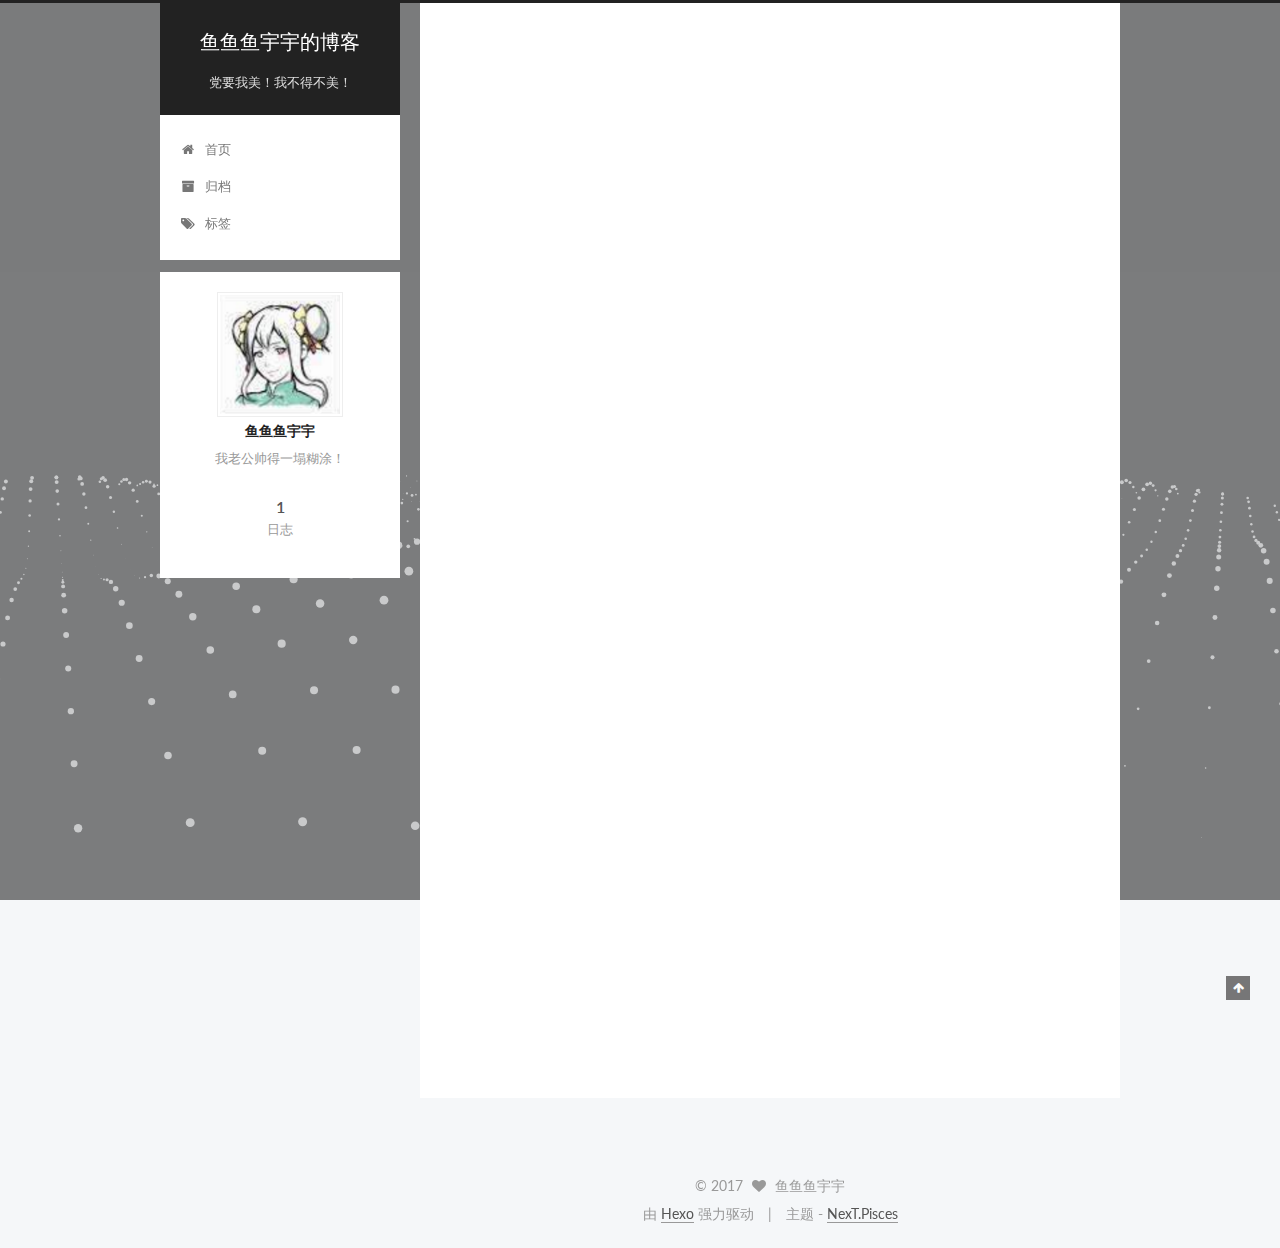
==== commit d9676e90: "Site updated: 2017-04-01 21:42:41" ====
--- a/index.html
+++ b/index.html
@@ -517,6 +517,9 @@
 
 
 
+  
+  
+
 
 
   
@@ -536,6 +539,12 @@
 
   
   <script type="text/javascript" src="/lib/fancybox/source/jquery.fancybox.pack.js?v=2.1.5"></script>
+
+  
+  <script type="text/javascript" src="/lib/three/three.min.js"></script>
+
+  
+  <script type="text/javascript" src="/lib/three/three-waves.min.js"></script>
 
 
   
--- a/css/main.css
+++ b/css/main.css
@@ -1685,7 +1685,7 @@
   width: 4px;
   height: 4px;
   border-radius: 50%;
-  background: #29ffa6;
+  background: #e950be;
 }
 .links-of-blogroll {
   font-size: 13px;
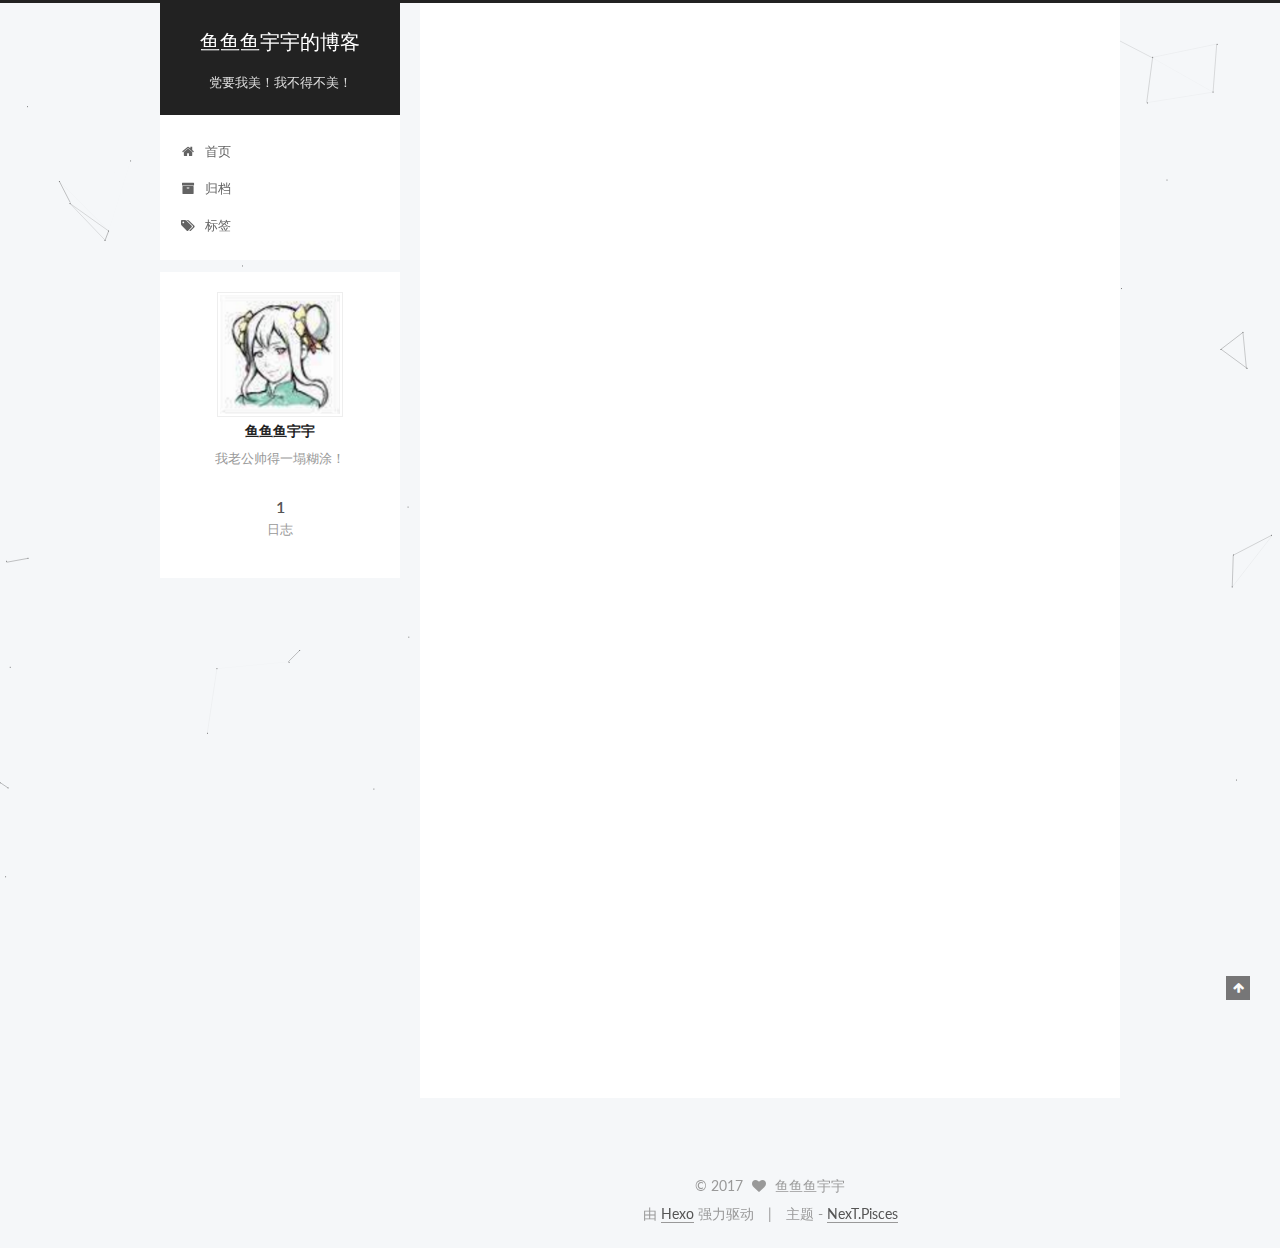
==== commit 48a5b266: "Site updated: 2017-04-01 22:18:43" ====
--- a/index.html
+++ b/index.html
@@ -515,10 +515,9 @@
   
 
 
-
-
-  
-  
+  
+
+
 
 
 
@@ -541,10 +540,7 @@
   <script type="text/javascript" src="/lib/fancybox/source/jquery.fancybox.pack.js?v=2.1.5"></script>
 
   
-  <script type="text/javascript" src="/lib/three/three.min.js"></script>
-
-  
-  <script type="text/javascript" src="/lib/three/three-waves.min.js"></script>
+  <script type="text/javascript" src="/lib/canvas-nest/canvas-nest.min.js"></script>
 
 
   
--- a/css/main.css
+++ b/css/main.css
@@ -1685,7 +1685,7 @@
   width: 4px;
   height: 4px;
   border-radius: 50%;
-  background: #e950be;
+  background: #269ae9;
 }
 .links-of-blogroll {
   font-size: 13px;
